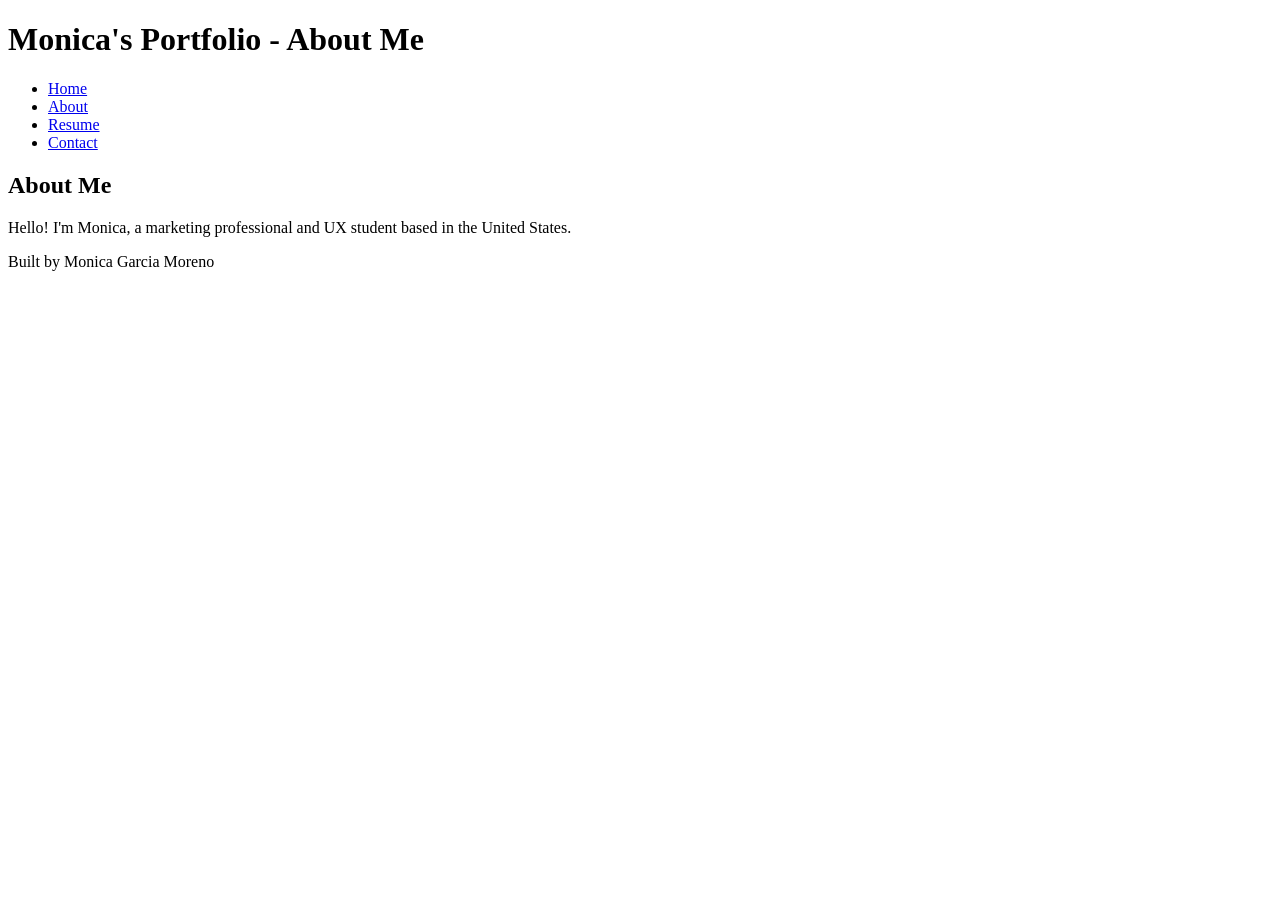
==== about.html @ 7a087b8b "The html basics all the content necessary for the code-along" ====
<!DOCTYPE html>
<html lang="en">
<head>
    <meta charset="UTF-8">
    <meta name="viewport" content="width=device-width, initial-scale=1.0">
    <title>About Me</title>
</head>
<body>
    <header>
        <h1>Monica's Portfolio - About Me</h1>
    </header>
    <nav>
        <ul>
            <li><a href="index.html">Home</a></li>
            <li><a href="about.html">About</a></li>
            <li><a href="resume.html">Resume</a></li>
            <li><a href="contact.html">Contact</a></li>
        </ul>
    </nav>
    <main>
        <section>
            <h2>About Me</h2>
            <p>Hello! I'm Monica, a marketing professional and UX student based in the United States.</p>
        </section>
    </main>
    <footer>
        <p>Built by Monica Garcia Moreno</p>
    </footer>
</body>
</html>
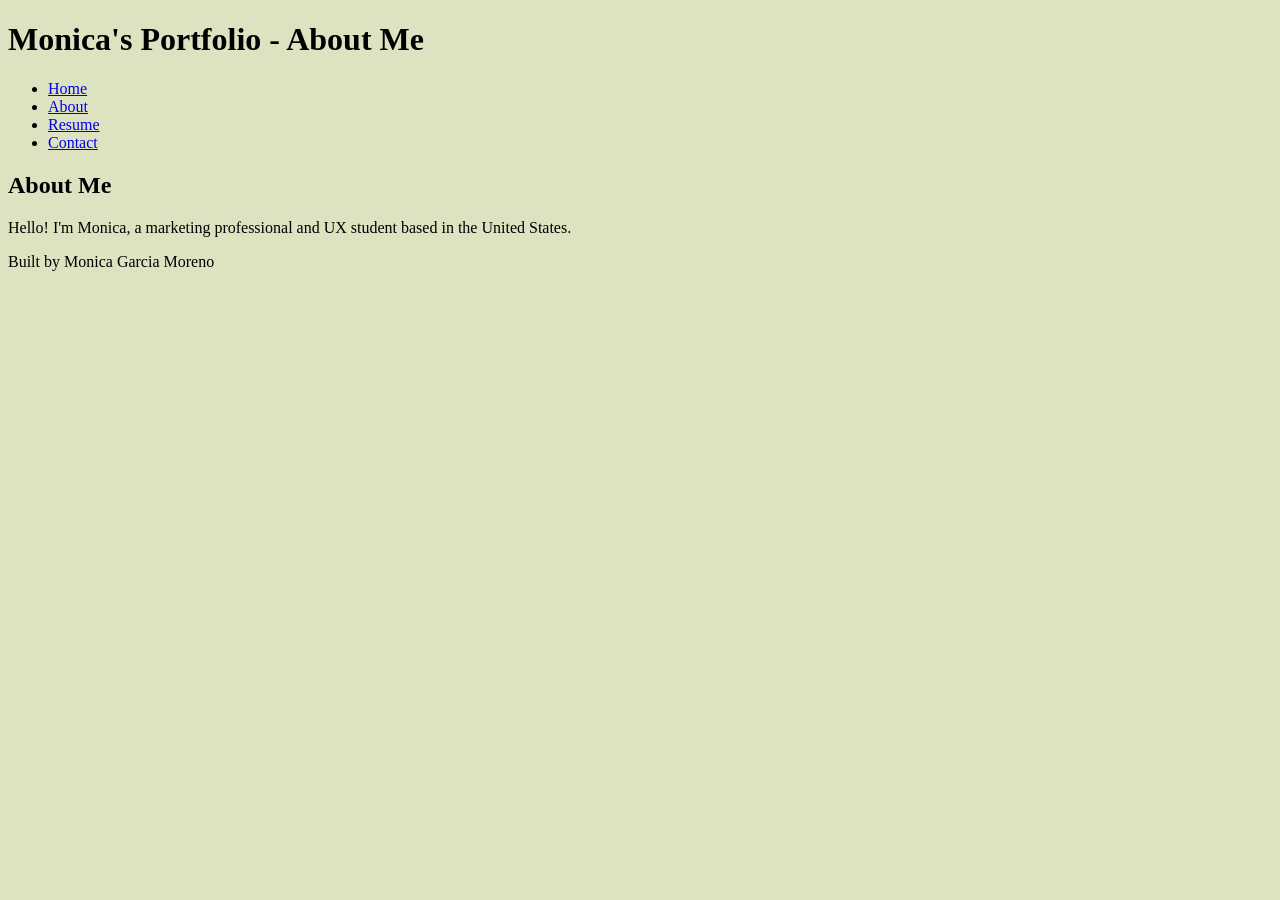
==== commit 08298199: "Started Css" ====
--- a/about.html
+++ b/about.html
@@ -3,6 +3,7 @@
 <head>
     <meta charset="UTF-8">
     <meta name="viewport" content="width=device-width, initial-scale=1.0">
+    <link rel="stylesheet" href="style.css">
     <title>About Me</title>
 </head>
 <body>
--- a/style.css
+++ b/style.css
@@ -0,0 +1,13 @@
+/* CSS by Monica Garcia Moreno */
+/* Color Palette 
+Rose #B56152
+Teal #749A96
+Pistachio #DDE3C0
+Olive #948466
+Grey Slate #343434
+*/
+
+/* GLOBAL (base) MOBILE FIRST */
+body {
+    background-color: #DDE3C0; /* Pistachio */
+}   
